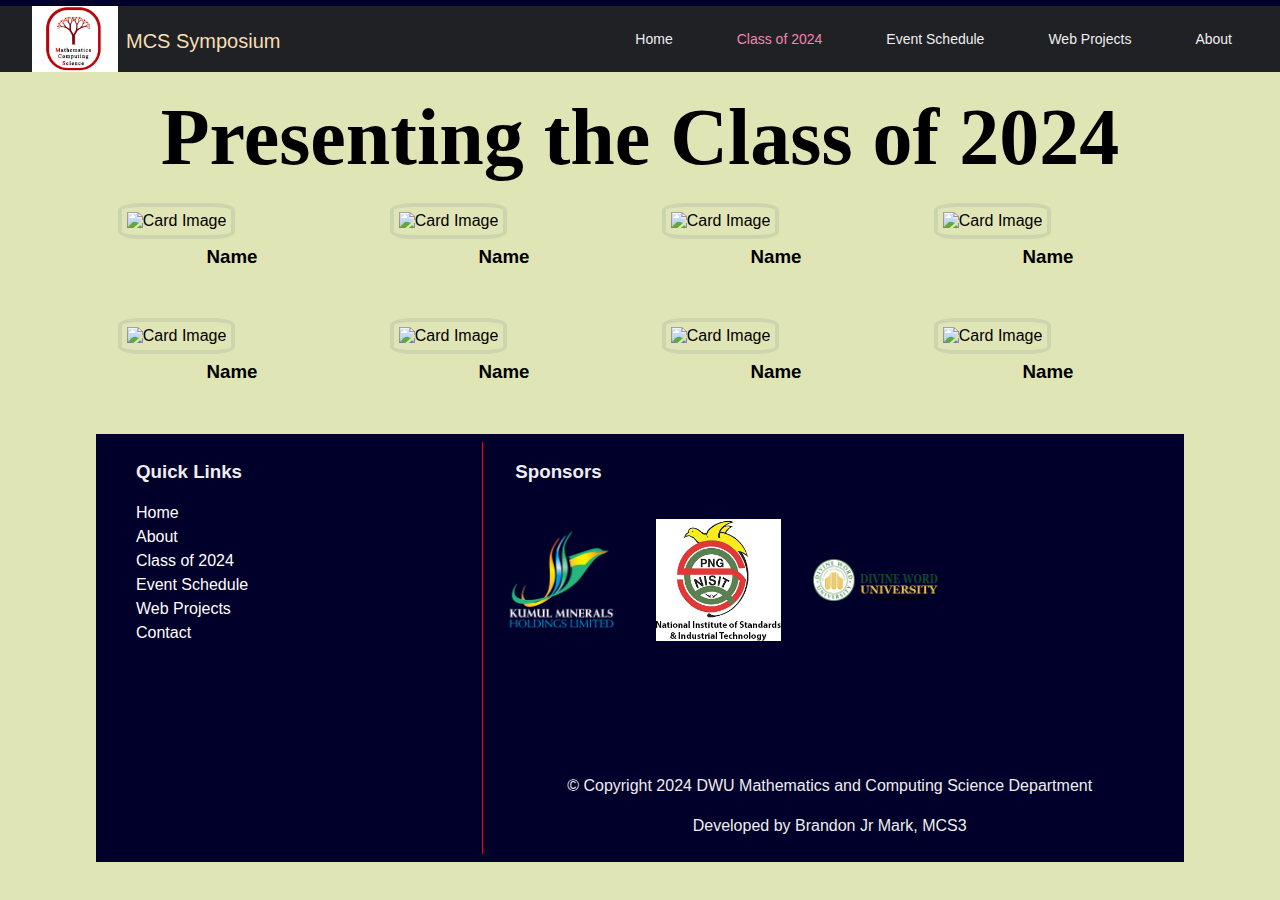
==== students.html @ 0eebd1bd "Add files via upload" ====
<!DOCTYPE html>
<html lang="en">
<head>
    <meta charset="UTF-8">
    <meta name="viewport" content="width=device-width, initial-scale=1.0">
    <link rel="stylesheet" href="css/students_style.css">
    <title>Class of 2024</title>
    <link rel="stylesheet" href="https://cdnjs.cloudflare.com/ajax/libs/font-awesome/6.6.0/css/all.min.css" />
</head>
<body>
    <div id="slideout-menu">
        <ul>
            <li>
                <a href="index.html">Home</a>
            </li>
            <li>
                <a href="students.html">Class of 2024</a>
            </li>
            <li>
                <a href="#">Event Schedule</a>
            </li>
            <li>
                <a href="#">Web Projects</a>
            </li>
            <li>
                <a href="#">About</a>
            </li>
        </ul>
    </div>

    <nav>
        <div id="logo-img">
            <a href="index.html">
                <img src="img/MCS logo.png" alt="MCS Logo">
                <p>MCS Symposium</p>
            </a>
        </div>
        <div id="menu-icon">
            <i class="fas fa-bars"></i>
        </div>
        <ul>
            <li>
                <a href="index.html">Home</a>
            </li>
            <li>
                <a class="active" href="students.html">Class of 2024</a>
            </li>
            <li>
                <a href="#">Event Schedule</a>
            </li>
            <li>
                <a href="#">Web Projects</a>
            </li>
            <li>
                <a href="#">About</a>
            </li>
        </ul>
    </nav>

    <main>
        <div id="header">
            <h1>Presenting the Class of 2024</h1>
        </div>

        <section>
            <div class="col">
                <div class="card">
                    <div class="card-image">
                        <a href="#">
                            <img src="img/1.JPG" alt="Card Image">
                        </a>
                    </div>
                    <div class="card-description">
                        <a href="#">
                            <h3>Name</h3>
                        </a>
                    </div>
                </div>
                
                <div class="card">
                    <div class="card-image">
                        <a href="#">
                            <img src="img/1.JPG" alt="Card Image">
                        </a>
                    </div>
                    <div class="card-description">
                        <a href="#">
                            <h3>Name</h3>
                        </a>
                    </div>
                </div>
    
                <div class="card">
                    <div class="card-image">
                        <a href="#">
                            <img src="img/1.JPG" alt="Card Image">
                        </a>
                    </div>
                    <div class="card-description">
                        <a href="#">
                            <h3>Name</h3>
                        </a>
                    </div>
                </div>
                
                <div class="card">
                    <div class="card-image">
                        <a href="#">
                            <img src="img/1.JPG" alt="Card Image">
                        </a>
                    </div>
                    <div class="card-description">
                        <a href="#">
                            <h3>Name</h3>
                        </a>
                    </div>
                </div>
            </div>
    
            <div class="col">
                <div class="card">
                    <div class="card-image">
                        <a href="#">
                            <img src="img/1.JPG" alt="Card Image">
                        </a>
                    </div>
                    <div class="card-description">
                        <a href="#">
                            <h3>Name</h3>
                        </a>
                    </div>
                </div>
                
                <div class="card">
                    <div class="card-image">
                        <a href="#">
                            <img src="img/1.JPG" alt="Card Image">
                        </a>
                    </div>
                    <div class="card-description">
                        <a href="#">
                            <h3>Name</h3>
                        </a>
                    </div>
                </div>
    
                <div class="card">
                    <div class="card-image">
                        <a href="#">
                            <img src="img/1.JPG" alt="Card Image">
                        </a>
                    </div>
                    <div class="card-description">
                        <a href="#">
                            <h3>Name</h3>
                        </a>
                    </div>
                </div>
                
                <div class="card">
                    <div class="card-image">
                        <a href="#">
                            <img src="img/1.JPG" alt="Card Image">
                        </a>
                    </div>
                    <div class="card-description">
                        <a href="#">
                            <h3>Name</h3>
                        </a>
                    </div>
                </div>
            </div>            
        </section>

        <!-- Footer -->
        <footer>
            <div id="left-footer">
                <h3>Quick Links</h3>
                <p>
                <ul>
                    <li>
                        <a href="index.html">Home</a>
                    </li>
                    <li>
                        <a href="#">About</a>
                    </li>
                    <li>
                        <a href="students.html">Class of 2024</a>
                    </li>
                    <li>
                        <a href="#">Event Schedule</a>
                    </li>
                    <li>
                        <a href="#">Web Projects</a>
                    </li>
                    <li>
                        <a href="#">Contact</a>
                    </li>
                </ul>
                </p>
            </div>

            <div id="right-footer">
                <div id="sponsors">
                    <h3>Sponsors</h3>
                    <div id="sponsor-logo">
                        <a href="https://kumulminerals.com.pg/"><img src="img/Kumul Minerals logo.png" alt="Kumul Minerals Logo"></a>
                        <a href="https://www.nisit.gov.pg/"><img src="img/NISIT logo.jpg" alt="NISIT Logo"></a>
                        <a href="https://www.dwu.ac.pg/en/"><img src="img/DWU logo.png" alt="DWU Logo"></a>
                    </div>
                </div>
                <div id="copyright">
                    <p>&copy Copyright 2024 DWU Mathematics and Computing Science Department</p>
                    <p>Developed by Brandon Jr Mark, MCS3</p>
                </div>
            </div>
        </footer>
    </main>
</body>
</html>
---- css/students_style.css ----
body {
    font-family: "Noto Sans Mongolian", sans-serif;
    background: #E0E5B6;
    margin: 0;
}

h1{
    margin: 0;
}

p {
    line-height: 1.5;
}

main{
    margin: 0 auto;

}

a {
    text-decoration: none;
    color: black;
}

a :hover{
    text-decoration: underline;
}

/* Navigation */

nav {
    height: 72px;
    background: #202125;
    border-top: 6px solid #00002a;
    width: 100%;
    margin: 0;
    font-family: "Noto Sans JP", sans-serif;
    font-size: 14px;
    display: flex;
    justify-content: space-between;
    padding: 0 16px 0 0;
    box-sizing: border-box;
    z-index: 100;
}

nav a {
    padding: 0 32px;
    color: #eee;
    transition: 0.4s;
}

nav a:hover {
    text-decoration: none;
    color: red;
}

nav ul {
    display: flex;
    list-style: none;
    justify-content: space-around;
    align-items: center;
    height: 100%;
    margin: 0;
}

.active {
    /* Active page */
    color: #f783ae; 
}

#logo-img {
    display: flex;
    height: 72px;
    padding: 0;
    align-items: center;
    color: white;
}

#logo-img {
    display: flex;
}

#logo-img img {
    width: 86px;
    float: inline-start;
    padding-bottom: 6px;
}

#logo-img p {
    font-size: 20px;
    float: inline-end;
    text-decoration: none;
    color: wheat;
    padding-left: 8px;
}

#menu-icon {
    height: 100%;
    font-size: 28px;
    padding: 0 4px;
    color: #eee;
    display: none;
    align-items: center;
}

/* Slideout Menu */

#slideout-menu{
    display: none;
    background: #2d3436;
    z-index: 100;
    position: fixed;
    transition: 0.4s;
    margin-top: 72px;
    width: 100%;
    text-align: center;
}

#slideout-menu ul{
    list-style: none;
    padding: 0 32px;
}

#slideout-menu ul li{
    padding: 8px;
}

#slideout-menu a{
    font-family: "Noto Sans JP", sans-serif;
    justify-content: space-around;
    color: white;
}

#slideout-menu input{
    width: 85%;
    padding: 8px;
    font-family: "Noto Sans JP", sans-serif;
    font-size: 20px;
    text-align: center;
}

/* Header */

#header{
    font-size: 40px;
    font-family: "Noto Serif Khitan Small Script", serif;
    text-align: center;
    padding: 20px 0;
}

/* Card */

.col{
    display: flex;
}

.card{
    padding-bottom: 32px;
    margin: 0 auto;
    
}

.card-image img{
    border-radius: 20%;
    padding: 5px;
    border: 4px solid #CCD5AE;
    transition: 0.4s;
}

.card-image img:hover{
    box-shadow: 0 0 8px 4px rgba(0, 140, 186, 0.5);
}

.card .card-description{
    font-family: Arial, Helvetica, sans-serif;
    text-align: center;
    margin-top: -12px;
}

/* Footer */

footer {
    background: #00002a;
    padding: 8px;
    color: #eee;
    display: flex;
}

footer a {
    color: white;
}

#left-footer{
    flex: 1;
    border-right: 1px solid red;
    padding-left: 32px;
}

#left-footer ul{
    padding: 0;
    list-style: none;
    line-height: 1.5;
}

#right-footer{
    flex: 2;
    padding: 0;
    text-align: center;
}

#sponsors h3{
    text-align: left;
    padding-left: 32px;
}
#sponsor-logo{
    display: flex;
}

#sponsor-logo a{
    padding: 0;
    height: auto;
    width: auto;
}

#sponsor-logo img{
    width: 125px;
    height: 125px;
    object-fit: contain;
    padding: 16px;
    align-items: flex-start;
}

#copyright{
    margin-top: 112px;
}

/* Media Queries */

@media only screen and (max-width:1190px){
    
}

@media only screen and (max-width:1100px){
    nav ul{
        display: none;
    }

    #menu-icon{
        display: flex;
    }

    #header{
        font-size: 28px;
    }

    /* #slideout-menu{
        display: block;
    } */
}


@media only screen and (max-width: 719px){
    main{
        width: 95%;
    }
    
    #header{
        font-size: 20px;
        padding: 16px 10px 32px
    }

    section{
        display: flex;
    }

    .col{
        flex-direction: column;
    }

    .card{
        width: 75%;
    }

    .card-image img{
        width: 90%;
    }

    footer{
        flex-direction: column;
        text-align: center;
    }

    #left-footer{
        flex: 1;
        border-right: 0;
        padding-left: 0;
    }

    #copyright{
        background: #eee;
        color: black;
        padding: 16px;
        border-radius: 10px;
    }
}

@media only screen and (max-width: 610px){
    main{
        width: 100%;
    }

    #header{
        font-size: 16px;
    }
    
    #sponsor-logo img{
        width: 100px;
        height: 100px;
        padding: 16px;
    }
}

@media only screen and (min-width: 720px){
    main{
        width: 95%;
    }

    .card{
        width: 21%;
    }

    .card-image img{
        width: 90%;
        margin: 0 auto;
    }
}

@media only screen and (min-width: 1200px){
    main {
        width: 85%;
    }
}
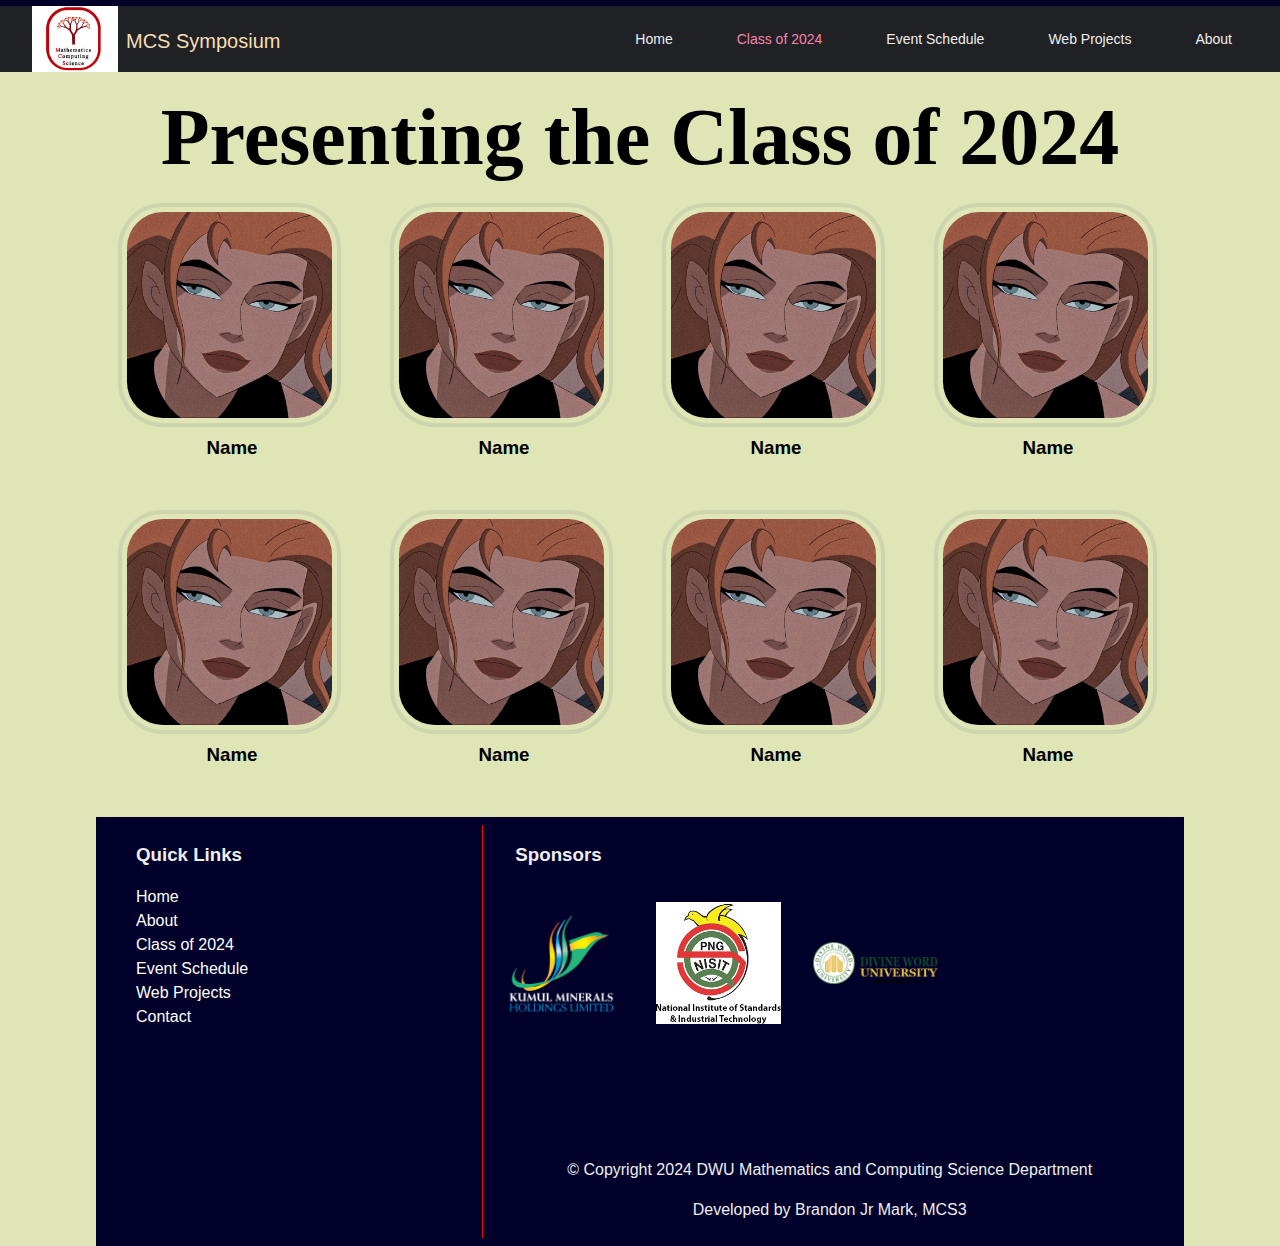
==== commit f7fc15eb: "Add files via upload" ====
--- a/students.html
+++ b/students.html
@@ -14,7 +14,7 @@
                 <a href="index.html">Home</a>
             </li>
             <li>
-                <a href="students.html">Class of 2024</a>
+                <a class="active" href="students.html">Class of 2024</a>
             </li>
             <li>
                 <a href="#">Event Schedule</a>
@@ -67,20 +67,20 @@
                 <div class="card">
                     <div class="card-image">
                         <a href="#">
-                            <img src="img/1.JPG" alt="Card Image">
-                        </a>
-                    </div>
-                    <div class="card-description">
-                        <a href="#">
-                            <h3>Name</h3>
-                        </a>
-                    </div>
-                </div>
-                
-                <div class="card">
-                    <div class="card-image">
-                        <a href="#">
-                            <img src="img/1.JPG" alt="Card Image">
+                            <img src="img/1.jpg" alt="Card Image">
+                        </a>
+                    </div>
+                    <div class="card-description">
+                        <a href="#">
+                            <h3>Name</h3>
+                        </a>
+                    </div>
+                </div>
+                
+                <div class="card">
+                    <div class="card-image">
+                        <a href="#">
+                            <img src="img/1.jpg" alt="Card Image">
                         </a>
                     </div>
                     <div class="card-description">
@@ -93,20 +93,20 @@
                 <div class="card">
                     <div class="card-image">
                         <a href="#">
-                            <img src="img/1.JPG" alt="Card Image">
-                        </a>
-                    </div>
-                    <div class="card-description">
-                        <a href="#">
-                            <h3>Name</h3>
-                        </a>
-                    </div>
-                </div>
-                
-                <div class="card">
-                    <div class="card-image">
-                        <a href="#">
-                            <img src="img/1.JPG" alt="Card Image">
+                            <img src="img/1.jpg" alt="Card Image">
+                        </a>
+                    </div>
+                    <div class="card-description">
+                        <a href="#">
+                            <h3>Name</h3>
+                        </a>
+                    </div>
+                </div>
+                
+                <div class="card">
+                    <div class="card-image">
+                        <a href="#">
+                            <img src="img/1.jpg" alt="Card Image">
                         </a>
                     </div>
                     <div class="card-description">
@@ -121,20 +121,20 @@
                 <div class="card">
                     <div class="card-image">
                         <a href="#">
-                            <img src="img/1.JPG" alt="Card Image">
-                        </a>
-                    </div>
-                    <div class="card-description">
-                        <a href="#">
-                            <h3>Name</h3>
-                        </a>
-                    </div>
-                </div>
-                
-                <div class="card">
-                    <div class="card-image">
-                        <a href="#">
-                            <img src="img/1.JPG" alt="Card Image">
+                            <img src="img/1.jpg" alt="Card Image">
+                        </a>
+                    </div>
+                    <div class="card-description">
+                        <a href="#">
+                            <h3>Name</h3>
+                        </a>
+                    </div>
+                </div>
+                
+                <div class="card">
+                    <div class="card-image">
+                        <a href="#">
+                            <img src="img/1.jpg" alt="Card Image">
                         </a>
                     </div>
                     <div class="card-description">
@@ -147,20 +147,20 @@
                 <div class="card">
                     <div class="card-image">
                         <a href="#">
-                            <img src="img/1.JPG" alt="Card Image">
-                        </a>
-                    </div>
-                    <div class="card-description">
-                        <a href="#">
-                            <h3>Name</h3>
-                        </a>
-                    </div>
-                </div>
-                
-                <div class="card">
-                    <div class="card-image">
-                        <a href="#">
-                            <img src="img/1.JPG" alt="Card Image">
+                            <img src="img/1.jpg" alt="Card Image">
+                        </a>
+                    </div>
+                    <div class="card-description">
+                        <a href="#">
+                            <h3>Name</h3>
+                        </a>
+                    </div>
+                </div>
+                
+                <div class="card">
+                    <div class="card-image">
+                        <a href="#">
+                            <img src="img/1.jpg" alt="Card Image">
                         </a>
                     </div>
                     <div class="card-description">
@@ -216,5 +216,7 @@
             </div>
         </footer>
     </main>
+
+    <script src="main.js"></script>
 </body>
 </html>